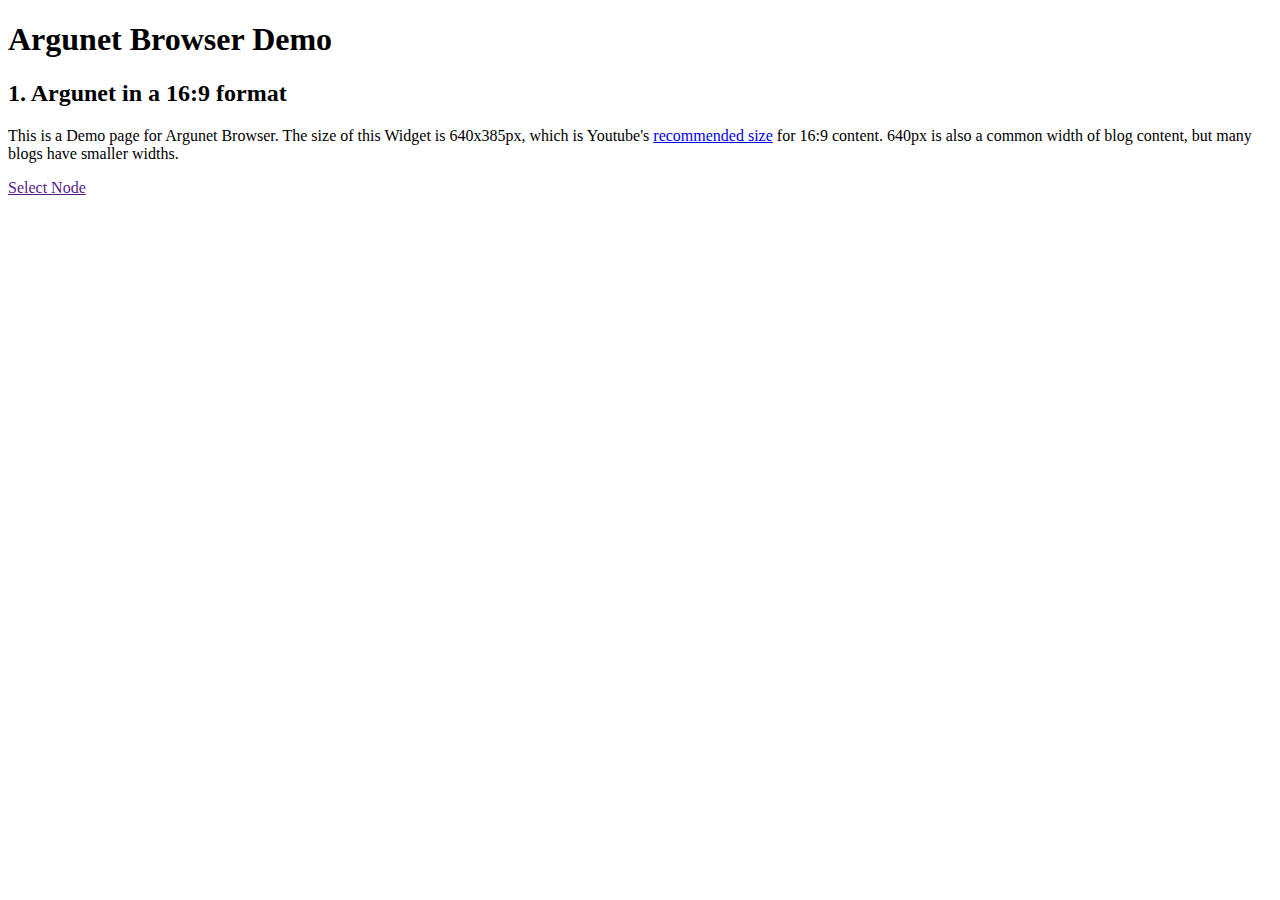
==== index.html @ 3b052767 "build process: new names for files in /lib" ====
<!DOCTYPE html>
<html>
<head>
<meta charset="utf-8">
<title>Argunet Browser Demo</title>
<link rel="stylesheet" href="css/main.css" type="text/css" />
</head>
<body>
	<h1>Argunet Browser Demo</h1>
	<div id="content1">
		<h2>1. Argunet in a 16:9 format</h2>
		<p>
			This is a Demo page for Argunet Browser. The size of this Widget is
			640x385px, which is Youtube's <a
				href="http://support.google.com/youtube/bin/answer.py?hl=en&answer=178264">recommended
				size</a> for 16:9 content. 640px is also a common width of blog content,
			but many blogs have smaller widths.
		</p>
		<p>	
			<a href='' id='nodeSelectionTest'>Select Node</a>
		</p>
		
	</div>


	<script src="lib/ArgunetBrowser.standalone.min.js" type="text/javascript"></script>
	<script type="text/javascript">
	$(function() {
		var argunetBrowser = new argunet.ArgunetBrowser({debateUrl:"greatmap.graphml",htmlElement:$("#content1"),firstNode:"67883",jsUrl:"lib/",cssUrl:"lib/ArgunetBrowser.min.css"});
		//var argunetBrowser = new argunet.ArgunetBrowser("Konsultation.graphml",$("#content1"));

		
		//Events
		var listener = function(evt){
            if(evt.type == "nodeSelection"){
            	console.log("Node id of selected node: "+evt.nodeId);
            }
        }
        argunetBrowser.addEventListener("mousedown",listener);
        argunetBrowser.addEventListener("dblclick",listener);
        argunetBrowser.addEventListener("nodeSelection",listener);
        
        //Node Selection
		$("#nodeSelectionTest").click(function(evt){
			argunetBrowser.selectNode("501839");
			evt.preventDefault();
		});
	});	
	</script>
</body>
</html>
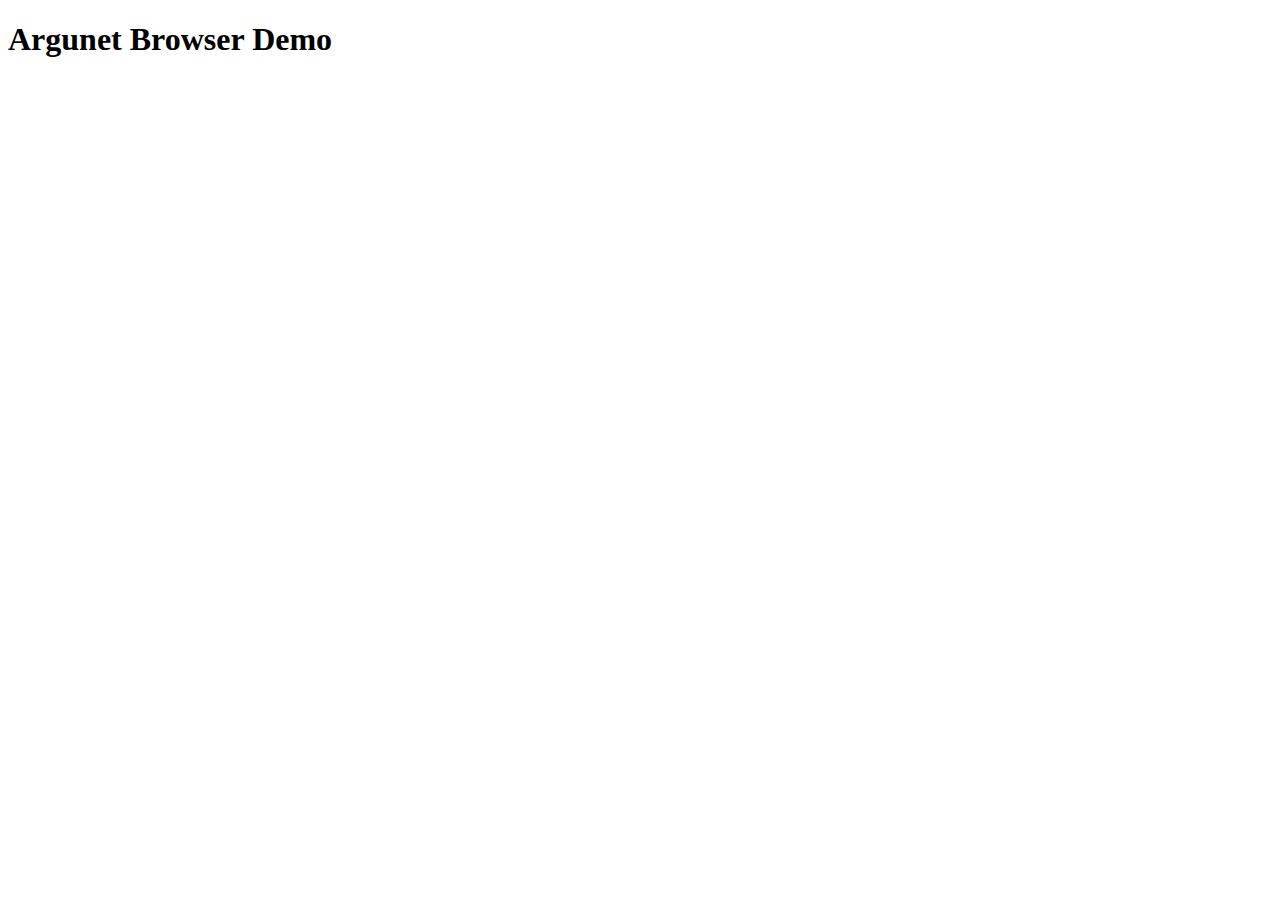
==== commit a6964ef8: "started to update readme" ====
--- a/index.html
+++ b/index.html
@@ -3,49 +3,12 @@
 <head>
 <meta charset="utf-8">
 <title>Argunet Browser Demo</title>
-<link rel="stylesheet" href="css/main.css" type="text/css" />
 </head>
 <body>
 	<h1>Argunet Browser Demo</h1>
-	<div id="content1">
-		<h2>1. Argunet in a 16:9 format</h2>
-		<p>
-			This is a Demo page for Argunet Browser. The size of this Widget is
-			640x385px, which is Youtube's <a
-				href="http://support.google.com/youtube/bin/answer.py?hl=en&answer=178264">recommended
-				size</a> for 16:9 content. 640px is also a common width of blog content,
-			but many blogs have smaller widths.
-		</p>
-		<p>	
-			<a href='' id='nodeSelectionTest'>Select Node</a>
-		</p>
-		
-	</div>
-
-
-	<script src="lib/ArgunetBrowser.standalone.min.js" type="text/javascript"></script>
+	<script src="http://christianvoigt.github.com/ArgunetBrowser/lib/ArgunetBrowser.load.min.js" type="text/javascript"></script>
 	<script type="text/javascript">
-	$(function() {
-		var argunetBrowser = new argunet.ArgunetBrowser({debateUrl:"greatmap.graphml",htmlElement:$("#content1"),firstNode:"67883",jsUrl:"lib/",cssUrl:"lib/ArgunetBrowser.min.css"});
-		//var argunetBrowser = new argunet.ArgunetBrowser("Konsultation.graphml",$("#content1"));
-
-		
-		//Events
-		var listener = function(evt){
-            if(evt.type == "nodeSelection"){
-            	console.log("Node id of selected node: "+evt.nodeId);
-            }
-        }
-        argunetBrowser.addEventListener("mousedown",listener);
-        argunetBrowser.addEventListener("dblclick",listener);
-        argunetBrowser.addEventListener("nodeSelection",listener);
-        
-        //Node Selection
-		$("#nodeSelectionTest").click(function(evt){
-			argunetBrowser.selectNode("501839");
-			evt.preventDefault();
-		});
-	});	
-	</script>
+		argunet("createArgunetBrowser",{embedded:true, debateUrl:"greatmap.graphml",firstNode:"67883",jsUrl:"http://christianvoigt.github.com/ArgunetBrowser/lib/",cssUrl:"http://christianvoigt.github.com/ArgunetBrowser/lib/ArgunetBrowser.min.css"});
+	</script>		
 </body>
 </html>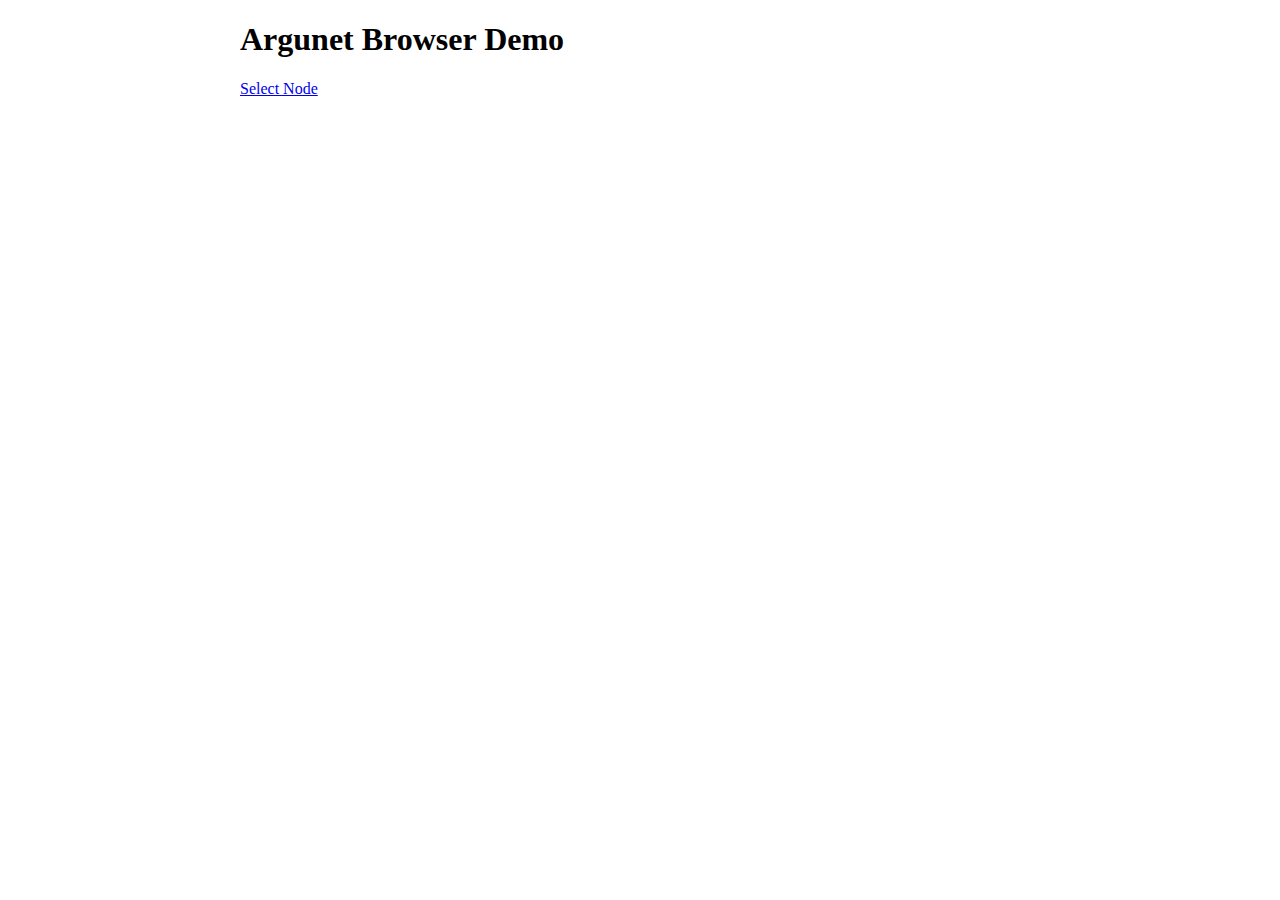
==== commit 1a2cbcf4: "temporarily removed slider because of jquery ui iframe bug" ====
--- a/index.html
+++ b/index.html
@@ -5,10 +5,24 @@
 <title>Argunet Browser Demo</title>
 </head>
 <body>
+<div style="width:800px; margin:auto;">
 	<h1>Argunet Browser Demo</h1>
-	<script src="http://christianvoigt.github.com/ArgunetBrowser/lib/ArgunetBrowser.load.min.js" type="text/javascript"></script>
+	<a id="nodeSelectionTest" href="#">Select Node</a>	
+	<p>
+	<script src="lib/ArgunetBrowser.load.min.js" type="text/javascript"></script>
 	<script type="text/javascript">
-		argunet("createArgunetBrowser",{embedded:true, debateUrl:"greatmap.graphml",firstNode:"67883",jsUrl:"http://christianvoigt.github.com/ArgunetBrowser/lib/",cssUrl:"http://christianvoigt.github.com/ArgunetBrowser/lib/ArgunetBrowser.min.css"});
-	</script>		
+		window.argunet = lightningjs.require("argunet", "lib/ArgunetBrowser.embed.min.js");	
+		var browser = undefined;
+		argunet("createArgunetBrowser",{data:"climate_engineering-20130423.graphml",firstNode:"67883",cssUrl:"lib/ArgunetBrowser.min.css"}).then(function(argunetBrowser){
+			browser = argunetBrowser;
+		});
+		var link = document.getElementById("nodeSelectionTest");
+		link.onclick = function(){
+			browser.selectNode("501839");
+			return false;
+		};
+		</script>	
+		</p>
+</div>
 </body>
 </html>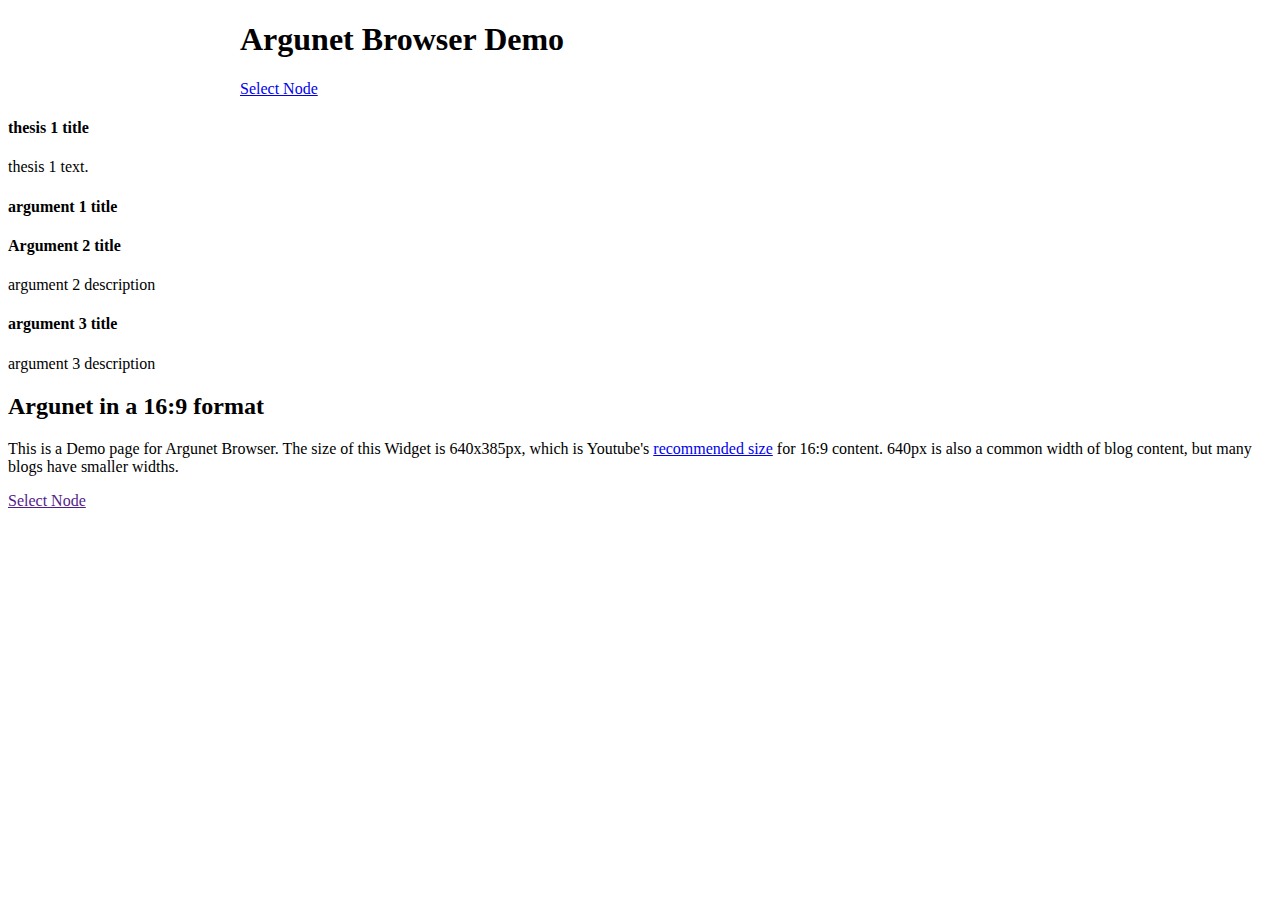
==== commit 867c1aff: "fixed hide container contents bug" ====
--- a/index.html
+++ b/index.html
@@ -13,7 +13,7 @@
 	<script type="text/javascript">
 		window.argunet = lightningjs.require("argunet", "lib/ArgunetBrowser.embed.min.js");	
 		var browser = undefined;
-		argunet("createArgunetBrowser",{data:"climate_engineering-20130423.graphml",firstNode:"67883",cssUrl:"lib/ArgunetBrowser.min.css"}).then(function(argunetBrowser){
+		argunet("createArgunetBrowser",{container:"#argument-map",firstNode:"thesis1",cssUrl:"lib/ArgunetBrowser.min.css"}).then(function(argunetBrowser){
 			browser = argunetBrowser;
 		});
 		var link = document.getElementById("nodeSelectionTest");
@@ -24,5 +24,41 @@
 		</script>	
 		</p>
 </div>
+	<div class="argument-map" id="argument-map">
+	  <div class="thesis" id="thesis1">
+	    <h4>thesis 1 title</h4>
+	    <p>thesis 1 text.</p>
+	  </div>
+	  <div class="argument" id="argument1">
+	    <h4>argument 1 title</h4>
+	  </div>
+	  <div class="argument" id="argument2">
+	    <h4>Argument 2 title</h4>
+	    <p>argument 2 description</p>
+	  </div>
+	  <div class="argument" id="argument3">
+	    <h4>argument 3 title</h4>
+	    <p>argument 3 description</p>
+	  </div>
+	 
+	  <div class="support" data-from="argument1" data-to="thesis1"></div>
+	  <div class="attack" data-from="argument2" data-to="thesis1"></div>
+	  <div class="attack" data-from="argument3" data-to="argument1"></div>
+	  <div class="support" data-from="argument3" data-to="argument2"></div>
+	</div>	
+		<h2>Argunet in a 16:9 format</h2>
+		<p>
+			This is a Demo page for Argunet Browser. The size of this Widget is
+			640x385px, which is Youtube's <a
+				href="http://support.google.com/youtube/bin/answer.py?hl=en&answer=178264">recommended
+				size</a> for 16:9 content. 640px is also a common width of blog content,
+			but many blogs have smaller widths.
+		</p>		
+		<p>	
+			<a href='' id='nodeSelectionTest'>Select Node</a>
+		</p>
+
+		
+	</div>
 </body>
 </html>